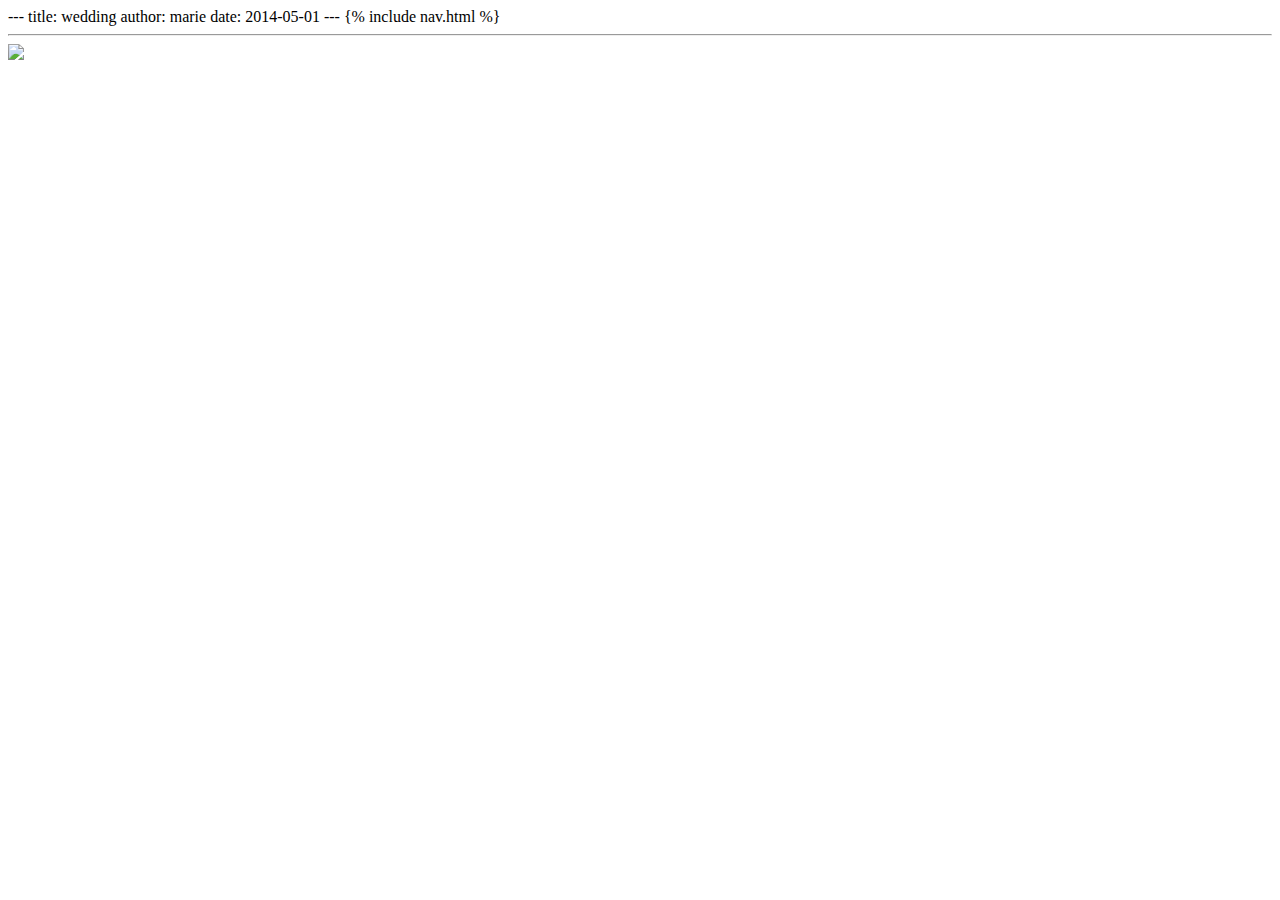
==== index.html @ a9d2199a "activate menu links" ====
---
title: wedding  
author: marie  
date: 2014-05-01  
---

<!doctype html>
<!--[if lt IE 9]><html class="ie"><![endif]-->
<!--[if gte IE 9]><!-->
<html>
<!--<![endif]-->

<head>
<link rel="stylesheet" href="/wedding/css/main.css" />
<meta name=viewport content="width=device-width, initial-scale=1">
<script>
 function handleSelect(elm)
{
window.location = elm.value;
}
</script>
</head>

<body lang="en" id="main-layout" >

{% include nav.html %}
<hr>
<div id = "logo"><img src = "/wedding/media/doglogoSM.png" /></div>



</body>
</html>
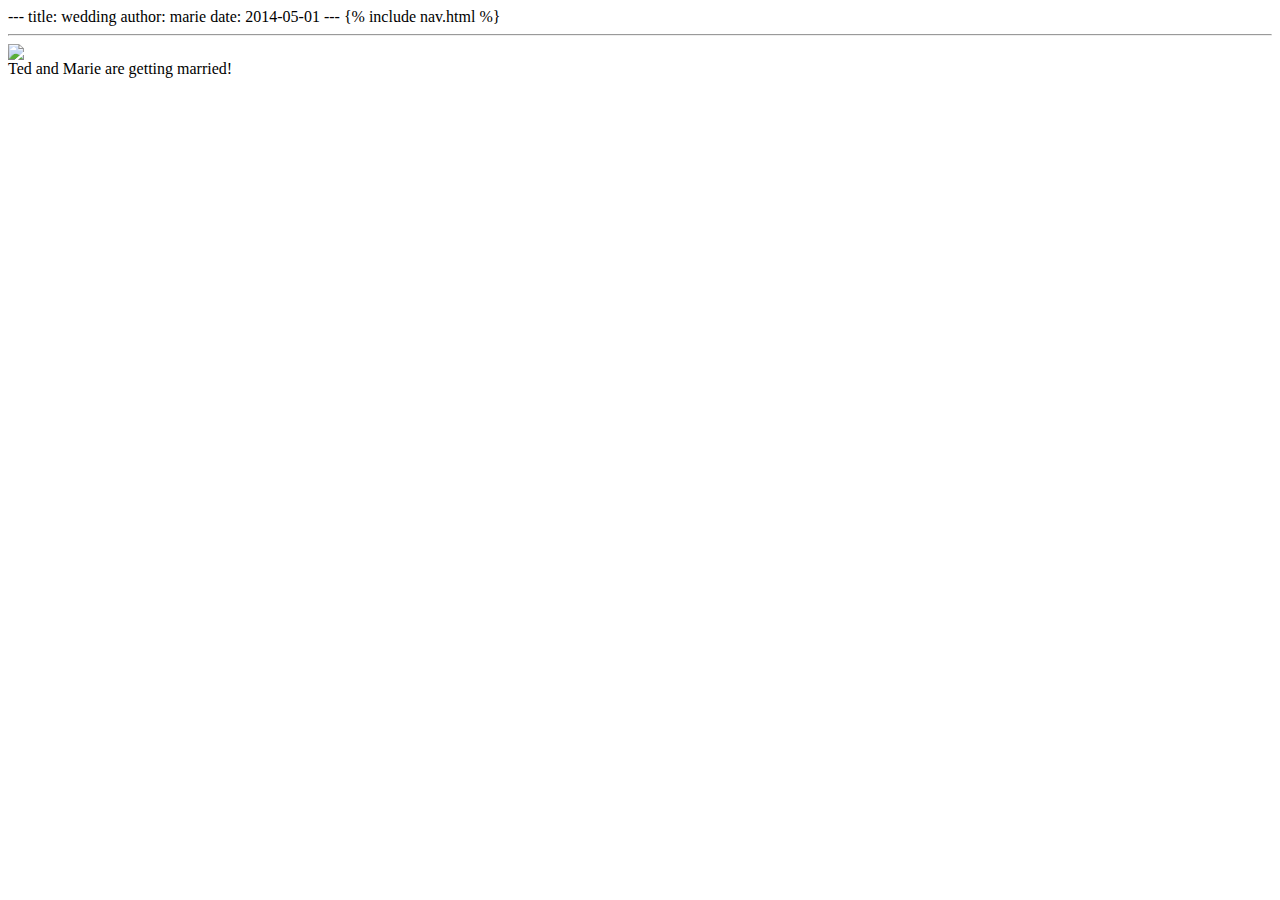
==== commit 7f3612e4: "welcome msg, styling" ====
--- a/index.html
+++ b/index.html
@@ -13,12 +13,7 @@
 <head>
 <link rel="stylesheet" href="/wedding/css/main.css" />
 <meta name=viewport content="width=device-width, initial-scale=1">
-<script>
- function handleSelect(elm)
-{
-window.location = elm.value;
-}
-</script>
+
 </head>
 
 <body lang="en" id="main-layout" >
@@ -27,7 +22,7 @@
 <hr>
 <div id = "logo"><img src = "/wedding/media/doglogoSM.png" /></div>
 
-
+Ted and Marie are getting married!
 
 </body>
 </html>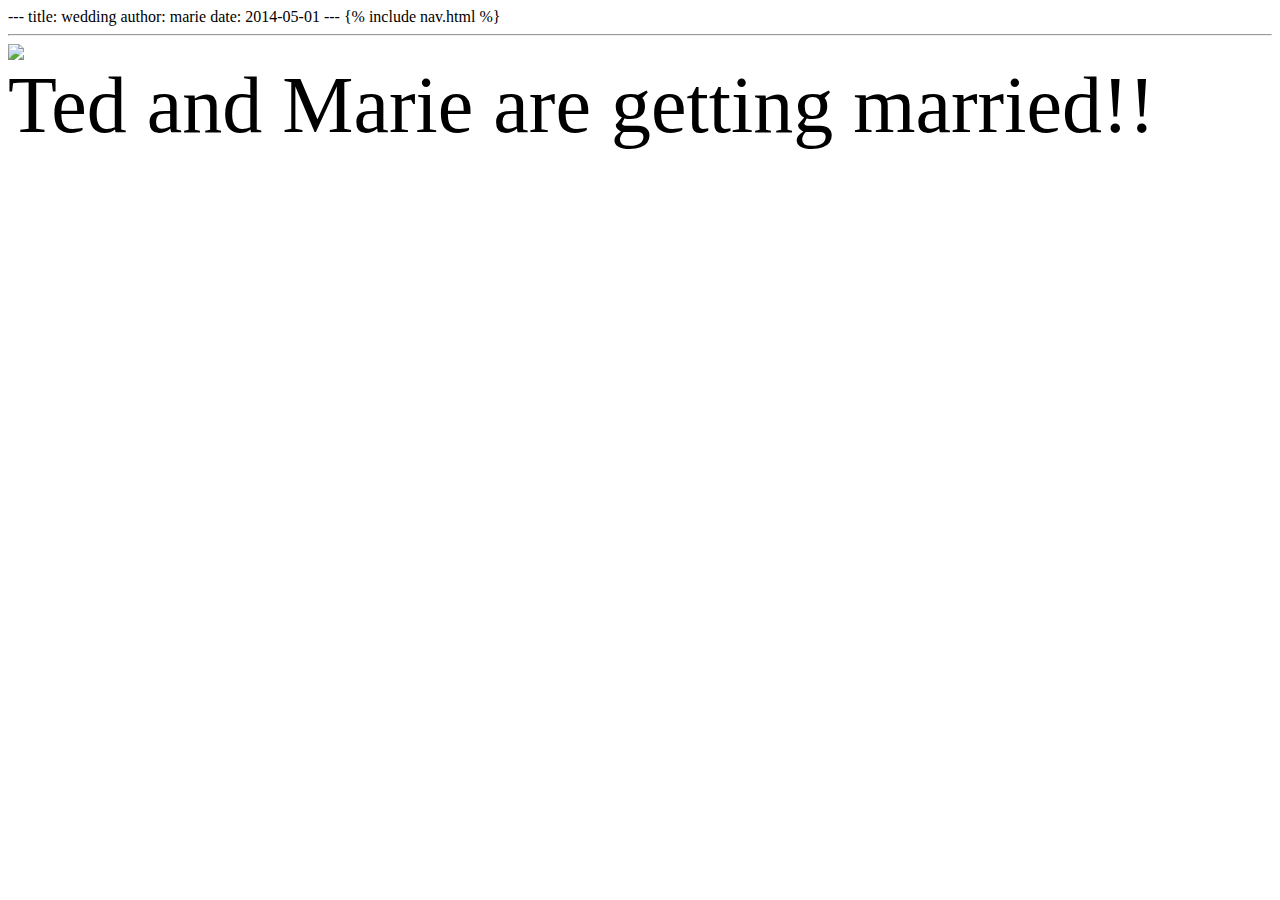
==== commit 04ff23e5: "formatting" ====
--- a/index.html
+++ b/index.html
@@ -22,7 +22,7 @@
 <hr>
 <div id = "logo"><img src = "/wedding/media/doglogoSM.png" /></div>
 
-Ted and Marie are getting married!
+<span style= "text-align:center;font-family:JennaSue;font-size:5em;">Ted and Marie are getting married!!</span>
 
 </body>
 </html>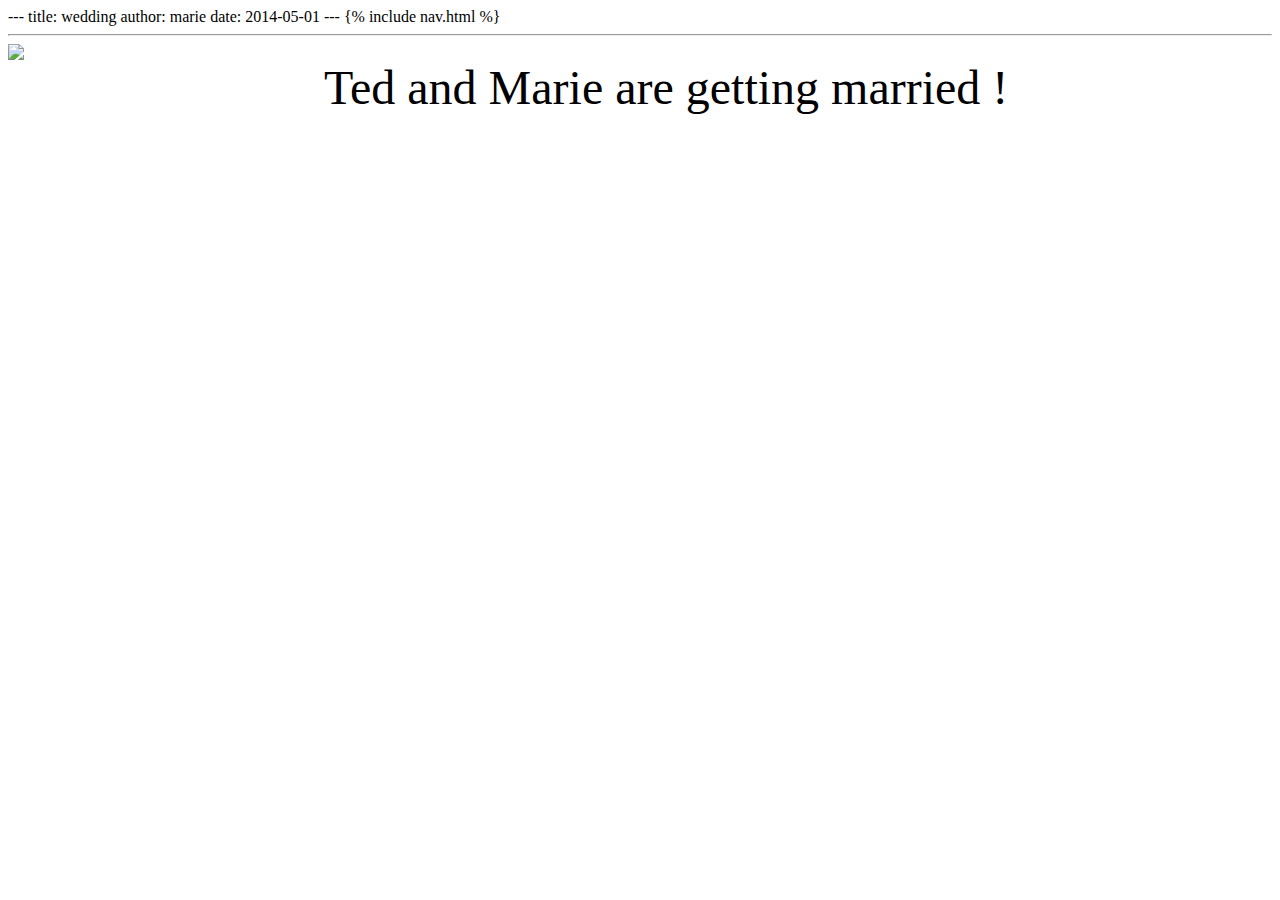
==== commit 4a94e956: "formatting" ====
--- a/index.html
+++ b/index.html
@@ -22,7 +22,7 @@
 <hr>
 <div id = "logo"><img src = "/wedding/media/doglogoSM.png" /></div>
 
-<span style= "text-align:center;font-family:JennaSue;font-size:5em;">Ted and Marie are getting married!!</span>
+<span style= "margin-left:25%;font-family:JennaSue;font-size:3em;">Ted and Marie are getting married !</span>
 
 </body>
 </html>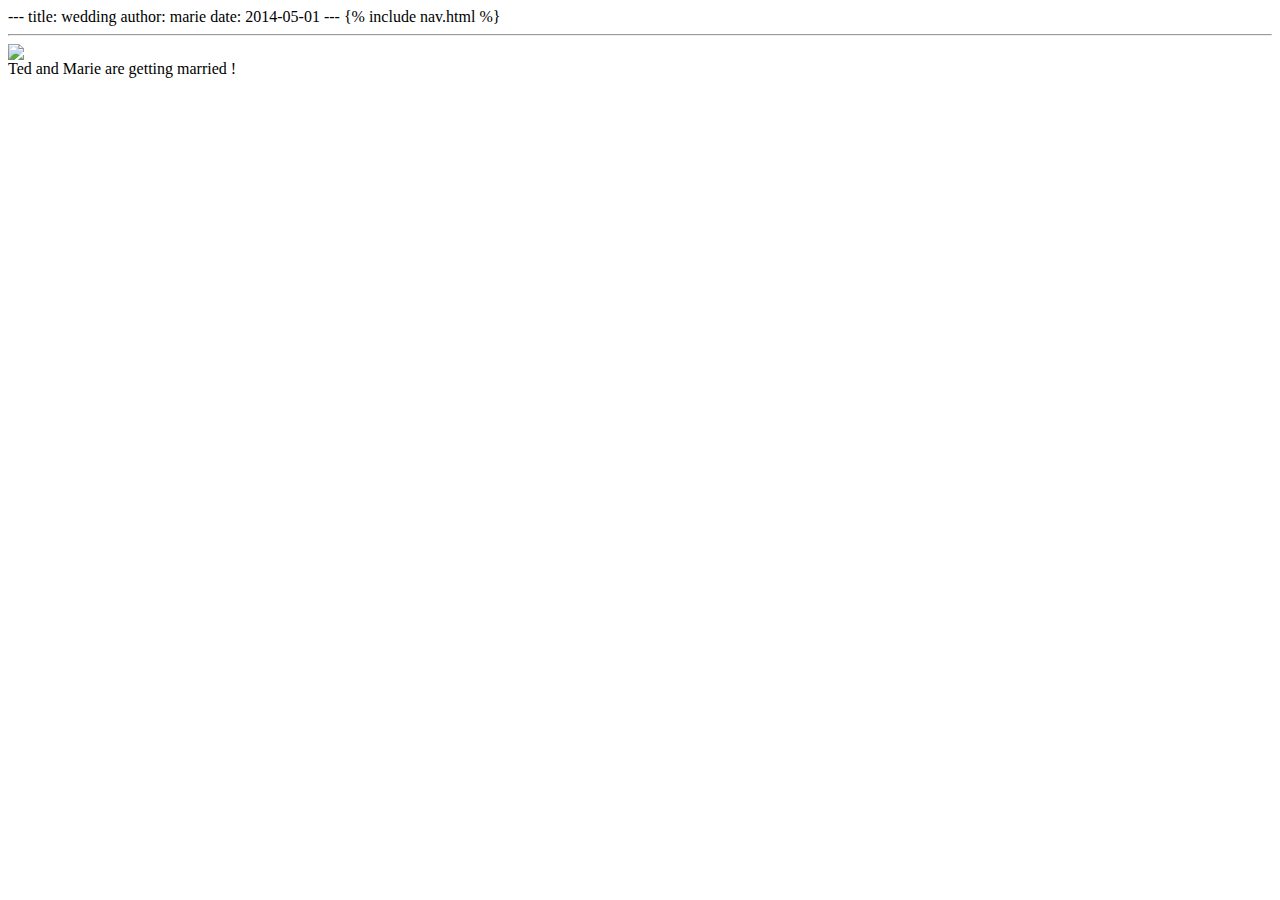
==== commit 702f7abe: "formatting split for mobile" ====
--- a/index.html
+++ b/index.html
@@ -22,7 +22,7 @@
 <hr>
 <div id = "logo"><img src = "/wedding/media/doglogoSM.png" /></div>
 
-<span style= "margin-left:25%;font-family:JennaSue;font-size:3em;">Ted and Marie are getting married !</span>
+<div id="wel">Ted and Marie are getting married !</div>
 
 </body>
 </html>